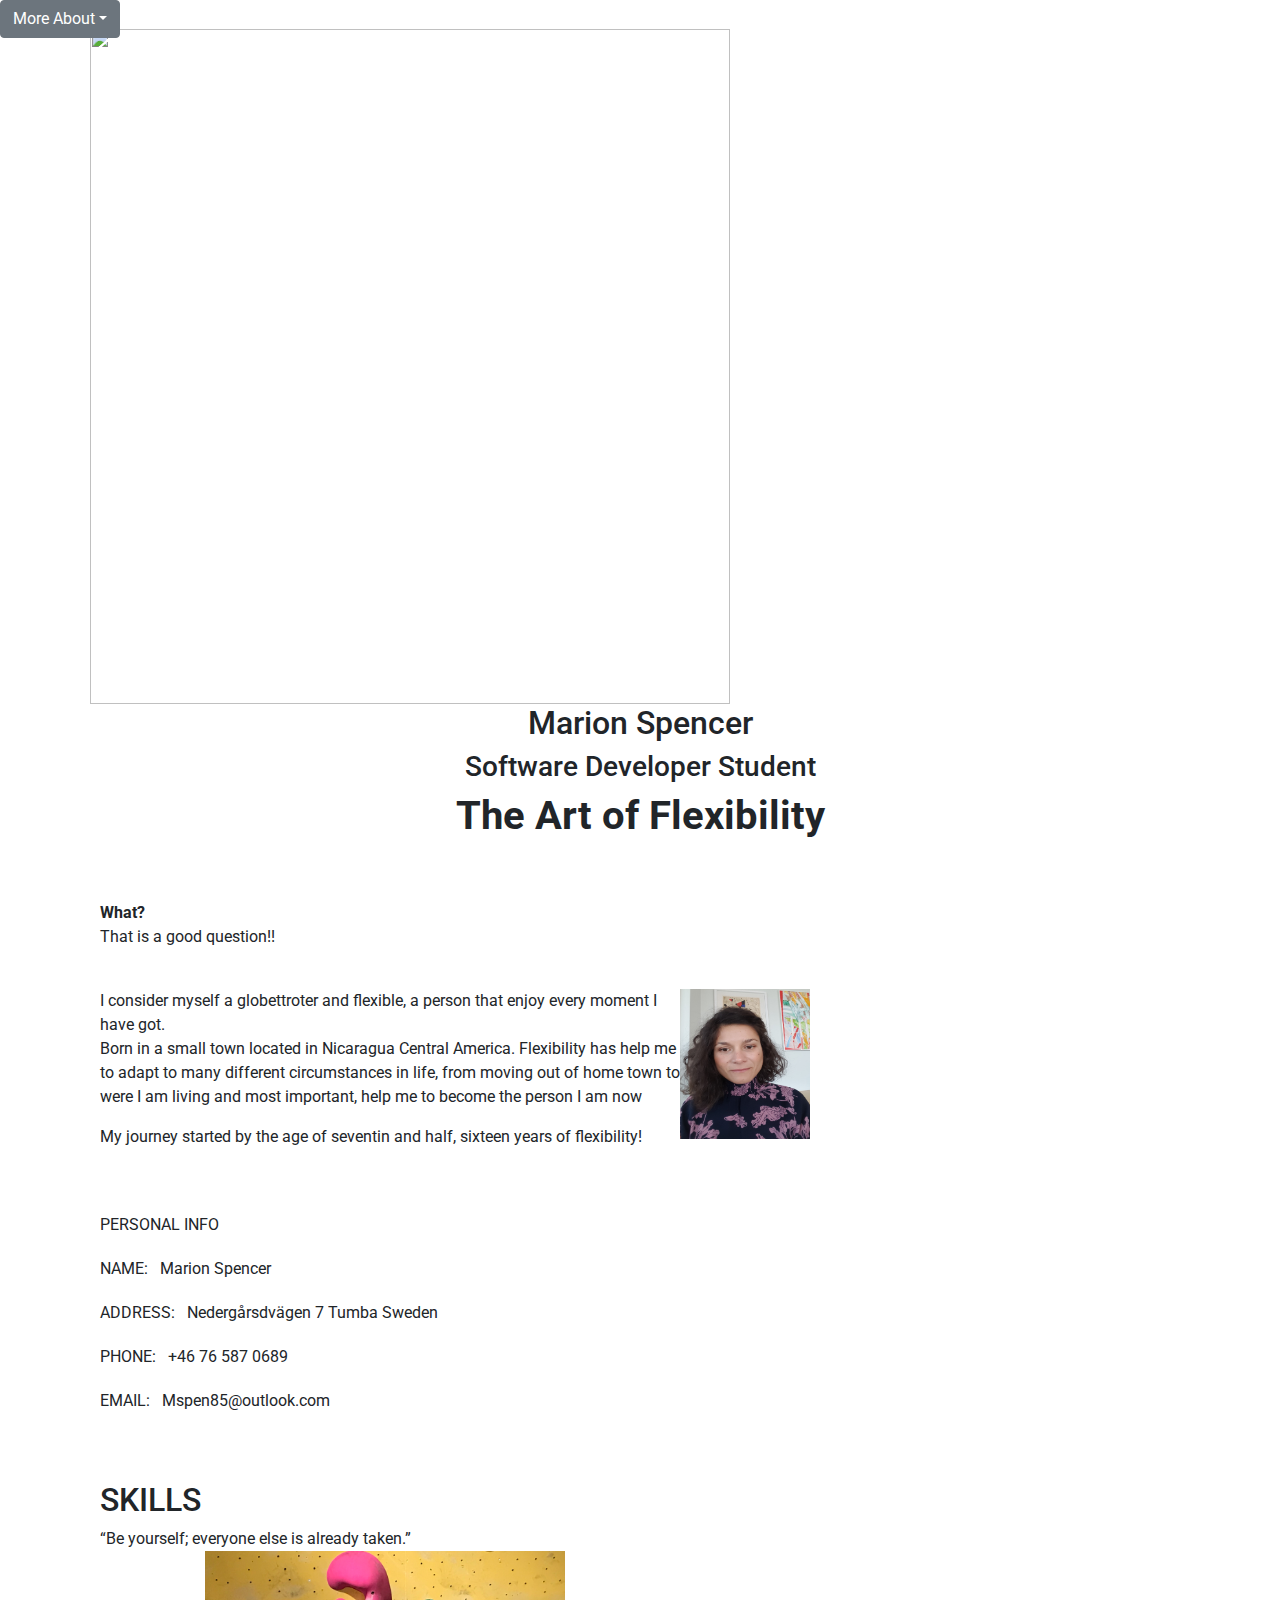
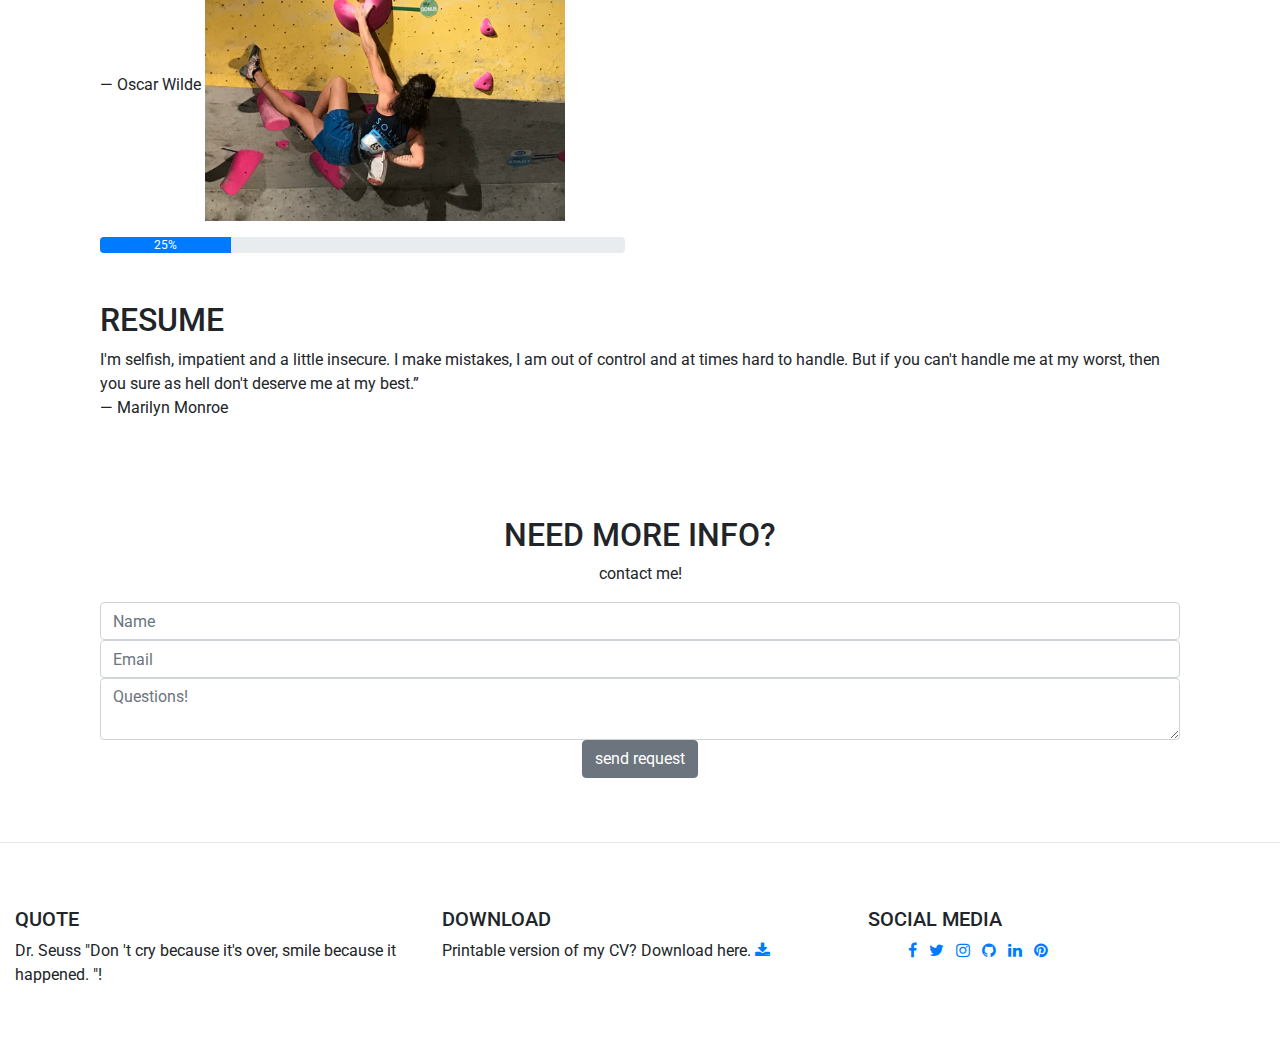
==== index.html @ b14bdb25 "initial commit redoing my mini project" ====
<!DOCTYPE html>
<html lang="en">

<head>
    <meta charset="UTF-8">
    <title>The Art of Flexibility</title>
    <meta name="viewport" content="width=device-width, initial-scale=1.0">
    <meta http-equiv="X-UA-Compatible" content="ie=edge">
    <link rel="stylesheet" href="https://stackpath.bootstrapcdn.com/bootstrap/4.3.1/css/bootstrap.min.css" integrity="sha384-ggOyR0iXCbMQv3Xipma34MD+dH/1fQ784/j6cY/iJTQUOhcWr7x9JvoRxT2MZw1T" crossorigin="anonymous">
    <link rel="stylesheet" href="https://stackpath.bootstrapcdn.com/font-awesome/4.7.0/css/font-awesome.min.css" type="text/css" />
    <link rel="stylesheet" href="css/style.css" type="text/css" />
</head>

<body>y>
    <header class="container landing-container">
        <div class="row dropdown">
            <div class="col-12">
                <nav class="dropdown bt-secondary dropdown-expand-sm fixed-top">
                    <a class="btn btn-secondary dropdown-toggle" href="#" role="button" id="dropdownMenuLink" data-toggle="dropdown" aria-haspopup="true" aria-expanded="false">More About</a>
                    <ul class="dropdown-menu" aria-labelledby="dropdownMenuLink">
                        <li class="active nav-item mr-2"><a class="dropdown-item" href="#">About Me</a></li>
                        <li class="nav-item mr-2"><a class="dropdown-item" href="Home">Home</a></li>
                        <a class="dropdown-item" href="#">Skills</a>
                        <a class="dropdown-item" href="#">Resume</a>
                        <a class="dropdown-item" href="#">contact</a>
                    </ul>
                </nav>
            </div>
        </div>
        <section class="container-fluid titel-container">
            <div class="row">
                <div class="col-12">
                    <img src="image/nihal-demirci-1519473-unsplash.jpg"style="width:50vw; height:75vh">
                    <div class="landing-page page text-center">
                        <h2 class="name">Marion Spencer</h2>
                        <h3 class="titel">Software Developer Student</h3>
                        <h1><strong>The Art of Flexibility</strong></h1>
                    </div>
                </div>
            </div>
        </section>
    </header>
    <article class="container">
        <section class="container presentation-container">
            <div class=" presentation">
                <div class="row">
                    <div class="col-md-8 my-5">
                        <div class="about">
                            <p><strong>What?</strong><br> That is a good question!!</p><br>
                            <p class="inline-block"><img src="image/img.jpg" ; style="float:right; width:130px; height:150px">I consider myself a globettroter and flexible, a person that enjoy every moment I have got.<br> Born in a small town located in Nicaragua Central America.
                                Flexibility has help me to adapt to many different circumstances in life, from moving out of home town to were I am living and most important, help me to become the person I am now</p>
                            <p>My journey started by the age of seventin and half, sixteen years of flexibility! </p>
                        </div>
                    </div>
                </div>
                <div class="row">
                    <div class="col-12 bg-color">
                        <div class="personal-info text-uppercase">personal info</div>
                        <div class="personal-info-items">
                            <div class="key">
                                <p class="text-uppercase">
                                    name:
                                </p>
                            </div>
                            <div class="value">
                                <p>
                                    Marion Spencer
                                </p>
                            </div>
                        </div>
                        <div class="personal-info-items">
                            <div class="key">
                                <p class="text-uppercase">
                                    address:
                                </p>
                            </div>
                            <div class="value">
                                <p>
                                    Nedergårsdvägen 7 Tumba Sweden
                                </p>
                            </div>
                        </div>
                        <div class="personal-info-items">
                            <div class="key">
                                <p class="text-uppercase">
                                    phone:
                                </p>
                            </div>
                            <div class="value">
                                <p>
                                    +46 76 587 0689
                                </p>
                            </div>
                        </div>
                        <div class="personal-info-items">
                            <div class="key">
                                <p class="text-uppercase">
                                    Email:
                                </p>
                            </div>
                            <div class="value">
                                <p>
                                    Mspen85@outlook.com
                                </p>
                            </div>
                        </div>
                    </div>
                </div>
            </div>
        </section>

        <!--------------------------------------skills-->
        <section class="skills">
            <div class="col-6 my-5 ">
                <div class="about ">
                    <h2 class="about text-uppercase ">skills</h2>
                    <p>“Be yourself; everyone else is already taken.” <br> ― Oscar Wilde <img src="image/climb.jpg" style="float:left: width:30vw; height:30vh"></p>
                    <div class="row climb-container">
                        <div class="col-md-6">

                        </div>
                    </div>
                    <div class="progress">
                        <div class="progress-bar" role="progressbar" style="width: 25%;" aria-valuenow="25" aria-valuemin="0" aria-valuemax="100">25%</div>
                    </div>

                </div>
            </div>

        </section>

        <!--------------------------------------resume-->
        <section class="resume">
            <div class="col-12 my-5 ">
                <div class="about ">
                    <h2 class="about text-uppercase ">resume</h2>
                    <p>I'm selfish, impatient and a little insecure. I make mistakes, I am out of control and at times hard to handle. But if you can't handle me at my worst, then you sure as hell don't deserve me at my best.”<br> ― Marilyn Monroe</p>
                </div>
            </div>
        </section>

        <!--------------------------------------contact-->
        <section class="container-fluid contact">
            <div class="row">
                <div class="col-12 my-5 about ">
                    <h2 class="about text-uppercase text-center ">need more info?</h2>
                    <p class="text-center">contact me!</p>
                    <div class="center-form">
                        <form>
                            <input type="text" name="name" id="fullname" class="form-control" placeholder="Name" required/>
                            <input type="email" name="email" id="emailaddress" class="form-control" placeholder="Email" required/>
                            <textarea row="5" name="questions!" id="questions" class="form-control" placeholder="Questions!" required></textarea>
                            <div class="form-row text-center">
                                <div class="col">
                                    <button type="submit" class="btn btn-secondary">send request</button>
                                </div>

                            </div>
                        </form>
                    </div>
                </div>
            </div>
        </section>

    </article>
    <hr>
    <!--------------------------------------footer-container-->
    <footer class="container-fluid footer-container">
        <div class="row ">
            <div class="col-md-4 my-5 ">
                <h5 class="text-uppercase general ">Quote</h5>
                <p class="inline-block ">Dr. Seuss "Don 't cry because it's over, smile because it happened. "!</p>
            </div>

            <div class="col-sm-4 my-5 ">
                <h5 class="text-uppercase general">download</h5>
                <p class="inline-block "> Printable version of my CV? Download here.
                    <a href="# " target="_black " class="cv-pdf "><i class="fa fa-download " aria-hiden="true "></i><span class="sr-only ">Download link</span>
                    </a>
                </p>

            </div>


            <div class="col-md-4 my-5 ">
                <h5 class="text-uppercase general">Social Media</h5>
                <ul class="list-inline-item social-link ">
                    <li class="list-inline-item "><a target="_blank " href="# ">
                        <i class="fa fa-facebook " aria-hiden="true "></i>
                        <span class="sr-only ">facebook</span></a>
                    </li>
                    <li class="list-inline-item "><a target="_blank " href="# ">
                        <i class="fa fa-twitter " aria-hiden="true "></i>
                        <span class="sr-only ">twitter</span></a>
                    </li>
                    <li class="list-inline-item "><a target="_blank " href="# ">
                        <i class="fa fa-instagram " aria-hiden="true "></i>
                        <span class="sr-only ">Instagram</span></a>
                    </li>
                    <li class="list-inline-item "><a target="_blank " href="# ">
                        <i class="fa fa-github " aria-hiden="true "></i>
                        <span class="sr-only ">github</span></a>
                    </li>
                    <li class="list-inline-item "><a target="_blank " href="# ">
                        <i class="fa fa-linkedin " aria-hiden="true "></i>
                        <span class="sr-only ">linkedin</span></a>
                    </li>
                    <li class="list-inline-item "><a target="_blank " href="# ">
                        <i class="fa fa-pinterest " aria-hiden="true "></i>
                        <span class="sr-only ">pinterest</span></a>
                    </li>

                </ul>
            </div>
        </div>
    </footer>

    <script src="https://code.jquery.com/jquery-3.3.1.slim.min.js " integrity="sha384-q8i/X+965DzO0rT7abK41JStQIAqVgRVzpbzo5smXKp4YfRvH+8abtTE1Pi6jizo " crossorigin="anonymous "></script>
    <script src="https://cdnjs.cloudflare.com/ajax/libs/popper.js/1.14.7/umd/popper.min.js " integrity="sha384-UO2eT0CpHqdSJQ6hJty5KVphtPhzWj9WO1clHTMGa3JDZwrnQq4sF86dIHNDz0W1 " crossorigin="anonymous "></script>
    <script src="https://stackpath.bootstrapcdn.com/bootstrap/4.3.1/js/bootstrap.min.js " integrity="sha384-JjSmVgyd0p3pXB1rRibZUAYoIIy6OrQ6VrjIEaFf/nJGzIxFDsf4x0xIM+B07jRM " crossorigin="anonymous "></script>

</body>

</html>
---- css/style.css ----
@import url('https://fonts.googleapis.com/css?family=Roboto:100, 200, 300, 400, 500, 600, 700|"Exo:100, 200,300, 400, 500, 600, 700');

.titel-container {
    position: relative;

    background-image: url("image/nihal-demirci-1519473-unsplash.jpg") no-repeat bottom right fixed;
    background:center;
    -webkit-background-size: cover;
    -moz-background-size: cover;
    -o-background-size: cover;
    background-size: cover;
    margin: 0px;
    padding: 5px;
}
.personal-info-items {
    margin-bottom: 20px;
    display: block;
    clear: both;
}
.personal-info{
    padding-bottom:20px;
}

.personal-info-items .key,
.personal-info-items .value {
    padding-right: 8px;
    display: inline-block;
}
.personal-info-items .key p,
.personal-info-items .value p {
    margin: 0;
}
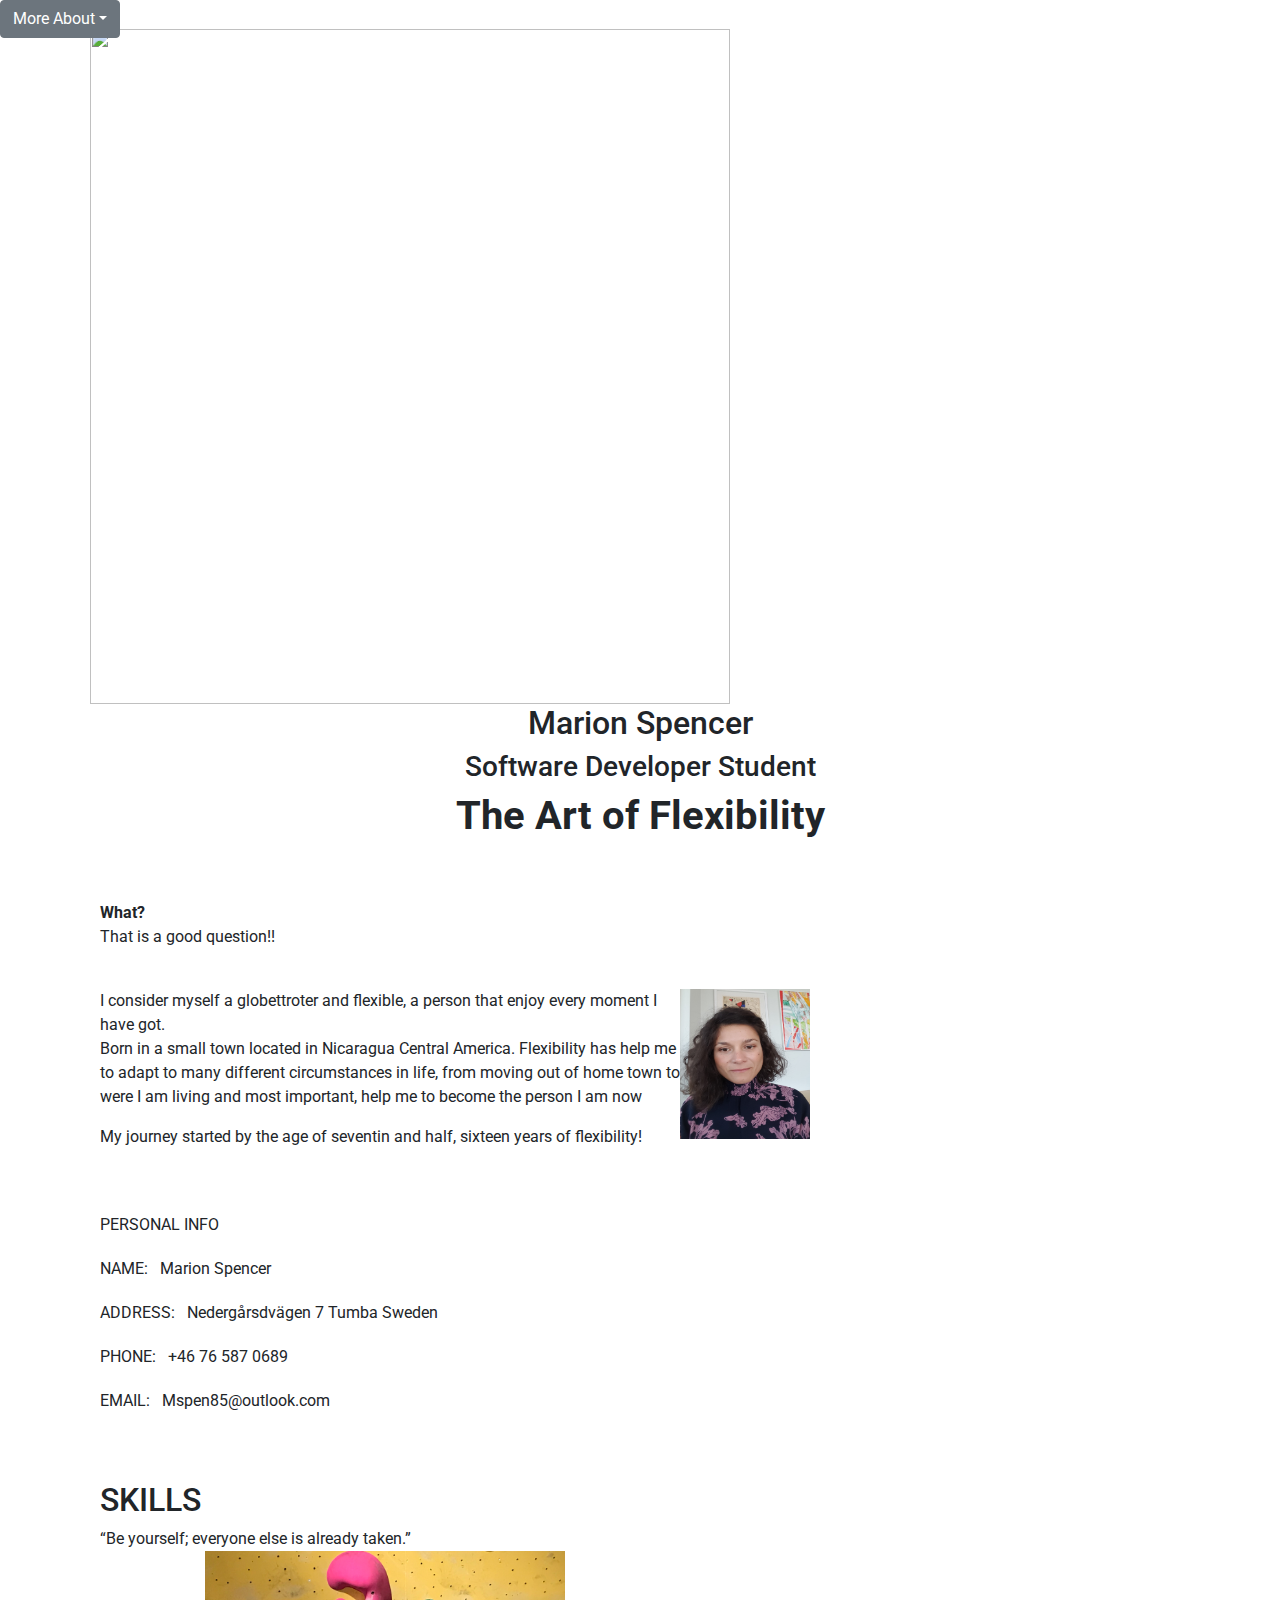
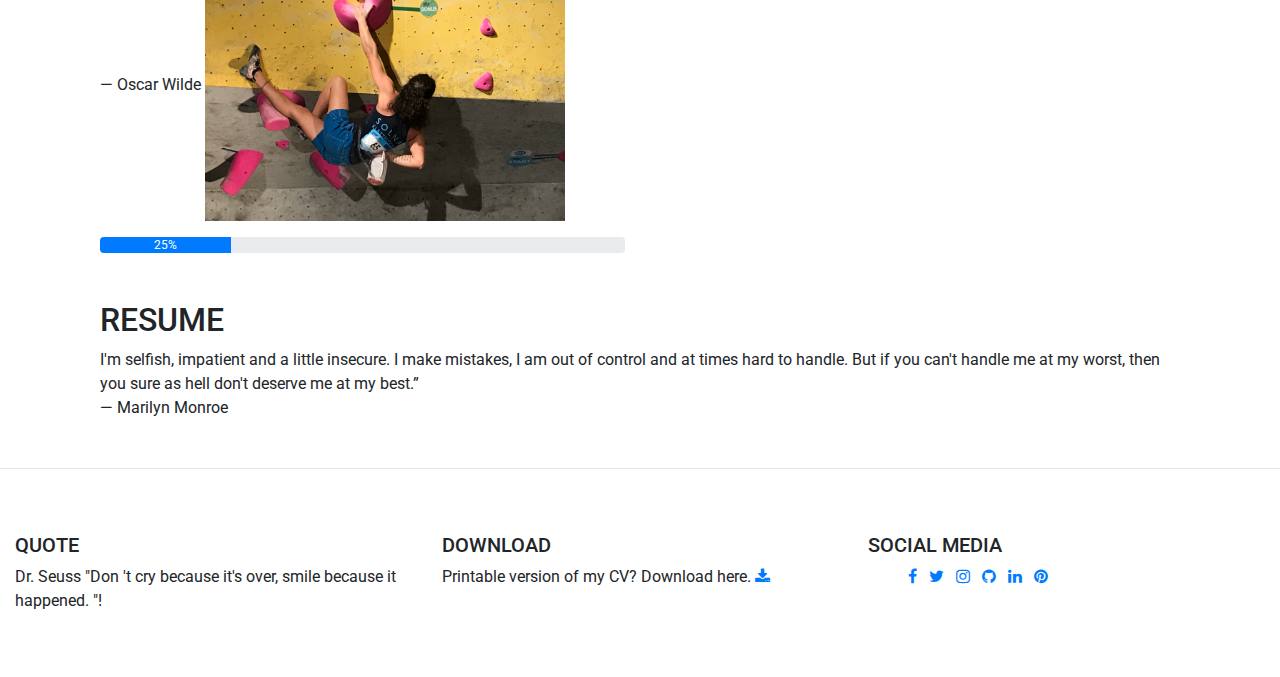
==== commit 3751b0b1: "adding the resume" ====
--- a/index.html
+++ b/index.html
@@ -20,9 +20,9 @@
                     <ul class="dropdown-menu" aria-labelledby="dropdownMenuLink">
                         <li class="active nav-item mr-2"><a class="dropdown-item" href="#">About Me</a></li>
                         <li class="nav-item mr-2"><a class="dropdown-item" href="Home">Home</a></li>
-                        <a class="dropdown-item" href="#">Skills</a>
-                        <a class="dropdown-item" href="#">Resume</a>
-                        <a class="dropdown-item" href="#">contact</a>
+                        <li><a class="dropdown-item" href="#">Skills</a></li>
+                        <li><a class="dropdown-item" href="#">Resume</a></li>
+                        <li><a class="dropdown-item" href="#">contact</a></li>
                     </ul>
                 </nav>
             </div>
@@ -30,7 +30,7 @@
         <section class="container-fluid titel-container">
             <div class="row">
                 <div class="col-12">
-                    <img src="image/nihal-demirci-1519473-unsplash.jpg"style="width:50vw; height:75vh">
+                    <img src="image/nihal-demirci-1519473-unsplash.jpg" style="width:50vw; height:75vh">
                     <div class="landing-page page text-center">
                         <h2 class="name">Marion Spencer</h2>
                         <h3 class="titel">Software Developer Student</h3>
@@ -139,28 +139,7 @@
             </div>
         </section>
 
-        <!--------------------------------------contact-->
-        <section class="container-fluid contact">
-            <div class="row">
-                <div class="col-12 my-5 about ">
-                    <h2 class="about text-uppercase text-center ">need more info?</h2>
-                    <p class="text-center">contact me!</p>
-                    <div class="center-form">
-                        <form>
-                            <input type="text" name="name" id="fullname" class="form-control" placeholder="Name" required/>
-                            <input type="email" name="email" id="emailaddress" class="form-control" placeholder="Email" required/>
-                            <textarea row="5" name="questions!" id="questions" class="form-control" placeholder="Questions!" required></textarea>
-                            <div class="form-row text-center">
-                                <div class="col">
-                                    <button type="submit" class="btn btn-secondary">send request</button>
-                                </div>
-
-                            </div>
-                        </form>
-                    </div>
-                </div>
-            </div>
-        </section>
+    
 
     </article>
     <hr>
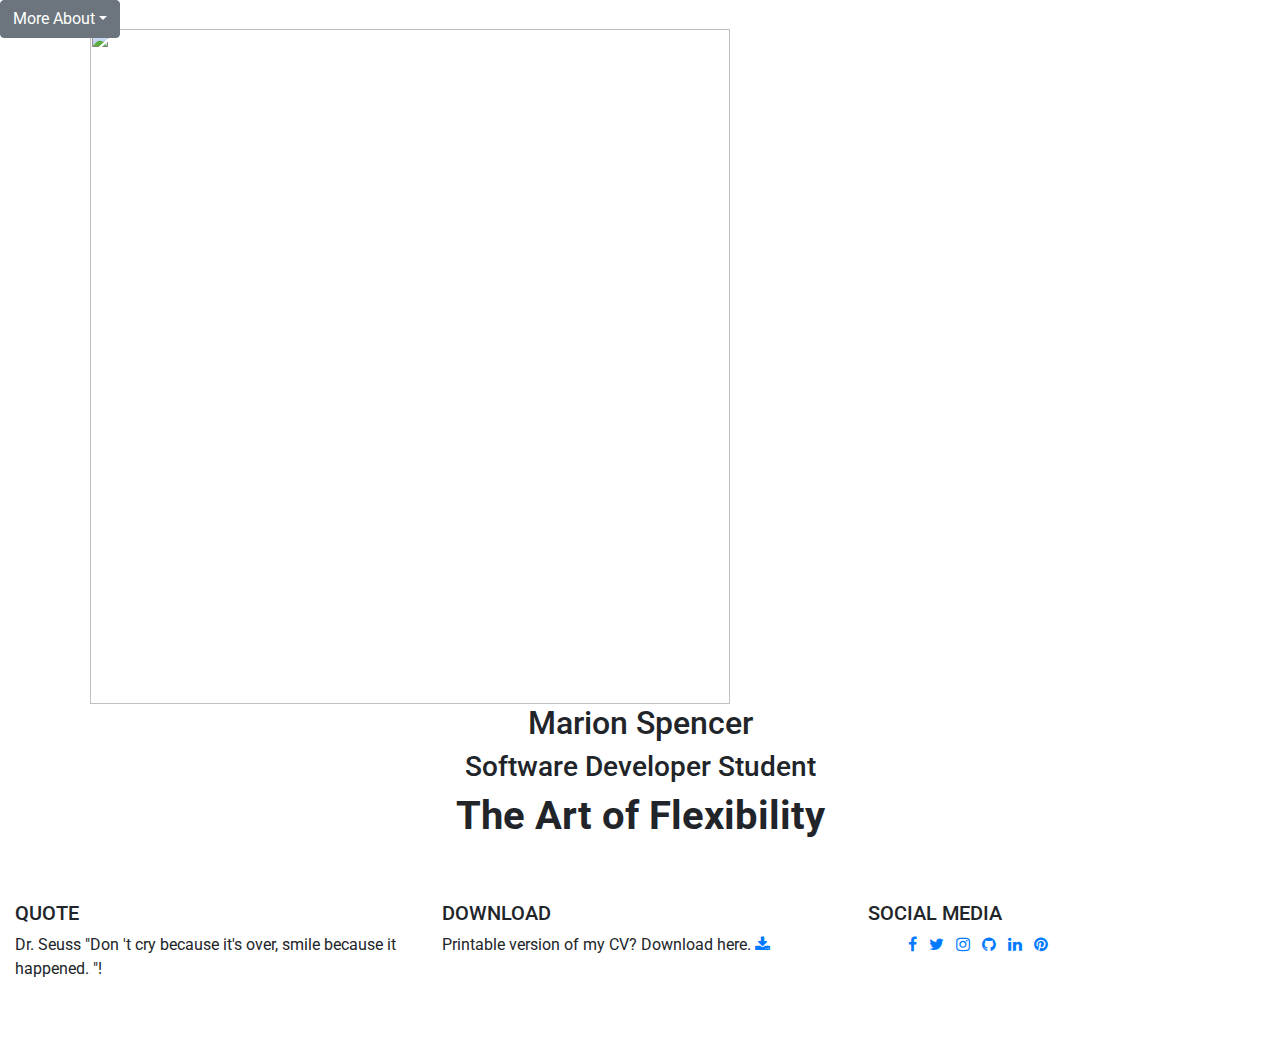
==== commit 61cdf3e0: "working on the navbar" ====
--- a/index.html
+++ b/index.html
@@ -18,11 +18,10 @@
                 <nav class="dropdown bt-secondary dropdown-expand-sm fixed-top">
                     <a class="btn btn-secondary dropdown-toggle" href="#" role="button" id="dropdownMenuLink" data-toggle="dropdown" aria-haspopup="true" aria-expanded="false">More About</a>
                     <ul class="dropdown-menu" aria-labelledby="dropdownMenuLink">
-                        <li class="active nav-item mr-2"><a class="dropdown-item" href="#">About Me</a></li>
-                        <li class="nav-item mr-2"><a class="dropdown-item" href="Home">Home</a></li>
-                        <li><a class="dropdown-item" href="#">Skills</a></li>
-                        <li><a class="dropdown-item" href="#">Resume</a></li>
-                        <li><a class="dropdown-item" href="#">contact</a></li>
+                        <li><a class="dropdown-item" href="presentation.html">about</a></li>
+                        <li><a class="dropdown-item" href="skills.html">Skills</a></li>
+                        <li><a class="dropdown-item" href="resume.html">Resume</a></li>
+                        <li><a class="dropdown-item" href="contact.html">contact</a></li>
                     </ul>
                 </nav>
             </div>
@@ -40,109 +39,7 @@
             </div>
         </section>
     </header>
-    <article class="container">
-        <section class="container presentation-container">
-            <div class=" presentation">
-                <div class="row">
-                    <div class="col-md-8 my-5">
-                        <div class="about">
-                            <p><strong>What?</strong><br> That is a good question!!</p><br>
-                            <p class="inline-block"><img src="image/img.jpg" ; style="float:right; width:130px; height:150px">I consider myself a globettroter and flexible, a person that enjoy every moment I have got.<br> Born in a small town located in Nicaragua Central America.
-                                Flexibility has help me to adapt to many different circumstances in life, from moving out of home town to were I am living and most important, help me to become the person I am now</p>
-                            <p>My journey started by the age of seventin and half, sixteen years of flexibility! </p>
-                        </div>
-                    </div>
-                </div>
-                <div class="row">
-                    <div class="col-12 bg-color">
-                        <div class="personal-info text-uppercase">personal info</div>
-                        <div class="personal-info-items">
-                            <div class="key">
-                                <p class="text-uppercase">
-                                    name:
-                                </p>
-                            </div>
-                            <div class="value">
-                                <p>
-                                    Marion Spencer
-                                </p>
-                            </div>
-                        </div>
-                        <div class="personal-info-items">
-                            <div class="key">
-                                <p class="text-uppercase">
-                                    address:
-                                </p>
-                            </div>
-                            <div class="value">
-                                <p>
-                                    Nedergårsdvägen 7 Tumba Sweden
-                                </p>
-                            </div>
-                        </div>
-                        <div class="personal-info-items">
-                            <div class="key">
-                                <p class="text-uppercase">
-                                    phone:
-                                </p>
-                            </div>
-                            <div class="value">
-                                <p>
-                                    +46 76 587 0689
-                                </p>
-                            </div>
-                        </div>
-                        <div class="personal-info-items">
-                            <div class="key">
-                                <p class="text-uppercase">
-                                    Email:
-                                </p>
-                            </div>
-                            <div class="value">
-                                <p>
-                                    Mspen85@outlook.com
-                                </p>
-                            </div>
-                        </div>
-                    </div>
-                </div>
-            </div>
-        </section>
 
-        <!--------------------------------------skills-->
-        <section class="skills">
-            <div class="col-6 my-5 ">
-                <div class="about ">
-                    <h2 class="about text-uppercase ">skills</h2>
-                    <p>“Be yourself; everyone else is already taken.” <br> ― Oscar Wilde <img src="image/climb.jpg" style="float:left: width:30vw; height:30vh"></p>
-                    <div class="row climb-container">
-                        <div class="col-md-6">
-
-                        </div>
-                    </div>
-                    <div class="progress">
-                        <div class="progress-bar" role="progressbar" style="width: 25%;" aria-valuenow="25" aria-valuemin="0" aria-valuemax="100">25%</div>
-                    </div>
-
-                </div>
-            </div>
-
-        </section>
-
-        <!--------------------------------------resume-->
-        <section class="resume">
-            <div class="col-12 my-5 ">
-                <div class="about ">
-                    <h2 class="about text-uppercase ">resume</h2>
-                    <p>I'm selfish, impatient and a little insecure. I make mistakes, I am out of control and at times hard to handle. But if you can't handle me at my worst, then you sure as hell don't deserve me at my best.”<br> ― Marilyn Monroe</p>
-                </div>
-            </div>
-        </section>
-
-    
-
-    </article>
-    <hr>
     <!--------------------------------------footer-container-->
     <footer class="container-fluid footer-container">
         <div class="row ">
